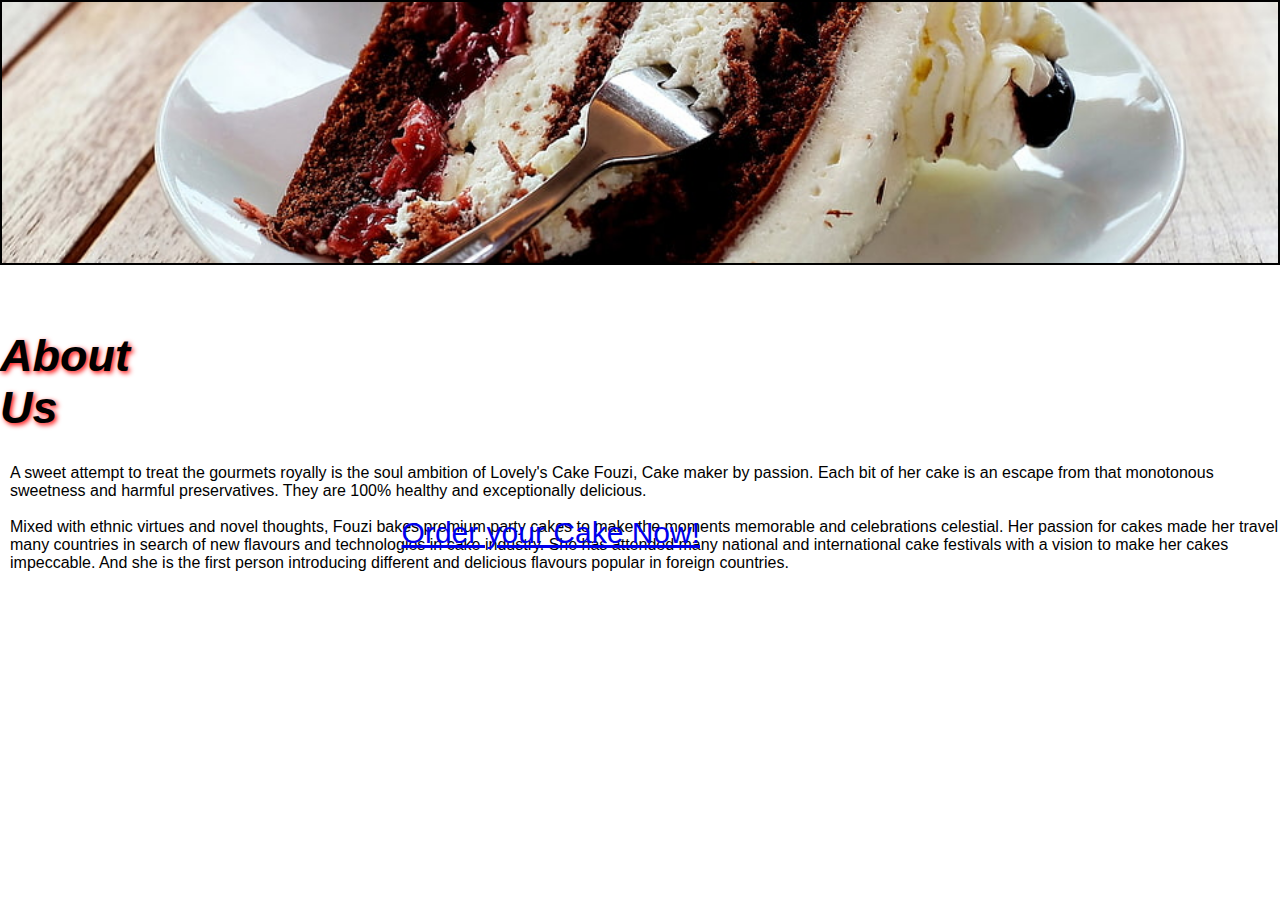
==== About-us.html @ b07414d0 "Brought search field in each pages" ====
<!DOCTYPE html>
<html lang="en">
<head>
  <meta charset="UTF-8">
  <meta name="viewport" content="width=device-width, initial-scale=1.0">
  <link rel="stylesheet" type="text/css" href="lovely.css">
  <title>About Us</title>
</head>
<header class="header-contactus"></header>
<body>
  <div class='glow'><a href="file:///c:/Users/Sharon/Documents/Deepthy's/Lovely_Cakes/Lovely.html">Order your Cake Now!</a></div>
  <h3>About Us</h3>
  
  <p>A sweet attempt to treat the gourmets royally is the soul ambition of Lovely's Cake Fouzi, Cake maker by passion. Each bit of her cake is an escape from that monotonous sweetness and harmful preservatives. They are 100% healthy and exceptionally delicious.<br><br>
  Mixed with ethnic virtues and novel thoughts, Fouzi bakes premium party cakes to make the moments memorable and celebrations celestial. Her passion for cakes made her travel many countries in search of new flavours and technologies in cake industry. She has attended many national and international cake festivals with a vision to make her cakes impeccable. And she is the first person introducing different and delicious flavours popular in foreign countries.</p>
</body>
</html>
---- lovely.css ----
*{
  font-family: 'PT Sans', sans-serif; 
  box-sizing: border-box;
}
body{
  background-color: white;
} 
h1{
color:black;
font-family: verdana;
font-size:300%;
text-align: center;
}
h2{
margin-left: 24%;
}
h3{
margin-right: 85%;
font-size:45px;
margin-top:65px;
text-shadow: 2px 2px 5px red;
font-style: italic;
}
h4{
  margin-left: 30%;
}

/* About us para*/
p {
margin-left: 10px;
margin-top: -15px;
}

ul{
list-style-type:none;
}
header{
background-color: black;
color:white;
text-align: right;
height: 120px;
width: 100%;
margin-top:-60px;




}
footer{ 
background-color: black;
color:white;
text-align: right;
height: 100px;
width: 100%;

}
.header-contactus{
background-image: url('cake-slice.jpg');
background-size: cover;
background-position: center;
background-repeat: no-repeat;

width:100%;
min-height: 7cm;
margin: auto;
border:solid black 2px;

}
img{
size: 250px;
width:250px;
border-radius: 25%;
border: 5px solid black;
background-size: fill;
}
figcaption{
font-size:18px;
}
#caption:hover, #caption:active{
  color: red;
 

}
#caption{
color:white;
top:-70px;
position: relative;
margin-left:35px;
margin-right:15px;
word-spacing: -1px;
font-family: 'PT Sans', sans-serif;
font-size: 18px;
overflow: hidden;


}

/* .column{
float: left;
padding: 20px;
} */
.row::after
{display: table;
content: "";
clear: both;
}
form{
margin: 0 auto;
width: 400px;
padding: 1em;
border: 1px solid #CCC;
border-radius: 1em;
}
ul 
{ 
list-style: none; 
padding: 0; 
margin: 0;
}
form li + li {
 margin-top: 1em;
}
label { 
display: inline-block;
width: 90px;
text-align: right; 
}
input, textarea{
font: 1em sans-serif; 
width: 300px;
box-sizing: border-box;
border: 1px solid #999;
}
input:focus, textarea:focus 
{
border-color: #000;
}
textarea{
vertical-align: top;
height: 5em;
}
/* .div{
padding-left: 130px;
} */
.buttonsubmit{
text-align: center;
}
.glow {
font-size: 30px;
position: absolute;
right: 580px;
bottom: 350px;
 color: black;
 -webkit-animation: glow 1s ease-in-out infinite alternate;
-moz-animation: glow 1s ease-in-out infinite alternate;animation: glow 1s ease-in-out infinite alternate;}
@-webkit-keyframes glow {
  from {text-shadow: 0 0 10px #fff, 0 0 20px #fff, 0 0 30px #e60073, 0 0 40px #e60073, 0 0 50px #e60073, 0 0 60px #e60073, 0 0 70px #e60073;}
to {text-shadow: 0 0 20px #fff, 0 0 30px #ff4da6, 0 0 40px #ff4da6, 0 0 50px #ff4da6, 0 0 60px #ff4da6, 0 0 70px #ff4da6, 0 0 80px #ff4da6;}
}
.topnav .search-container {
  margin-top: -105px;
  padding-right: 30px;
  padding-top: 30px;
}
.topnav input[type=text] {
  padding: 6px;
 width:170px;
  font-size: 17px;
  border: none;
  padding-left: 10px;
}
/* face book Youtube icons*/
.fa {
  padding: 5px;
  font-size: 10px;
  width: 30px;
  text-align: center;
  text-decoration: none;
  margin: -10px 10px;
  
}
.fp{
  margin-right:70%;
  margin-top: 100px;
  color:white;
  }
.fp:hover{
  color:red;
}
.fa:hover {
    opacity: 0.7;
}

.fa-facebook {
  background: #3B5998;
  color: white;
}
.fa-youtube {
  background: #bb0000;
  color: white;
}
button{
  background-color: lightblue;
  margin-left: 40px;
  margin-top:-15px;
}
figcaption{
  margin-left: 35px;
}
/*.sidebar{
  margin-right: 10px;
  height: 65%;
  width: 300px;
  position: fixed;
  z-index: 1;
  top: 30;
  right: 0;
  background-color:lightpink;
  overflow-x: hidden;
  padding-top: 16px;
}
.price{
  margin-left: 50px;
  margin-top:-20px;
 color:darkblue
} 
.dotted{
  border-style: solid;
  border-width: 1px;
  }*/
  .show-cart li {
    display: flex;
  }
  .card {
    margin-bottom: 20px;
  }
  .shop-item {
    margin: 30px;
  }

.shop-item-title {
    display: block;
    width: 100%;
    text-align: center;
    font-weight: bold;
    font-size: 1.5em;
    color: #333;
    margin-bottom: 10px;
}

.shop-item-image {
    height: 200px;
}

.shop-item-details {
    display: flex;
    align-items: center;
    padding: 20px;
}

.shop-item-price {
    flex-grow: 1;
    color:black ;
    margin-top:-10px;
}

.shop-items {
    display: flex;
    flex-wrap: wrap;
    justify-content: space-around;
   
}

.cart-header {
    font-weight: bold;
    font-size: 1.25em;
    color: #333;
}

.cart-column {
    display: flex;
    align-items: center;
    border-bottom: 1px solid black;
    margin-right: 1.5em;
    padding-bottom: 10px;
    margin-top: 10px;
}

.cart-row {
    display: flex;
}

.cart-item {
    width: 45%;
}

.cart-price {
    width: 20%;
    font-size: 1.2em;
    color: #333;
}

.cart-quantity {
    width: 35%;
}

.cart-item-title {
    color: #333;
    margin-left: .5em;
    font-size: 1.2em;
}

.cart-item-image {
    width: 75px;
    height: auto;
    border-radius: 10px;
}

.btn-danger {
    color: white;
    background-color: #EB5757;
    border: none;
    border-radius: .3em;
    font-weight: bold;
}

.btn-danger:hover {
    background-color: #CC4C4C;
}

.cart-quantity-input {
    height: 34px;
    width: 50px;
    border-radius: 5px;
    border: 1px solid #56CCF2;
    background-color: #eee;
    color: #333;
    padding: 0;
    text-align: center;
    font-size: 1.2em;
    margin-right: 25px;
}

.cart-row:last-child {
    border-bottom: 1px solid black;
}

.cart-row:last-child .cart-column {
    border: none;
}

.cart-total {
    text-align: end;
    margin-top: 10px;
    margin-right: 10px;
}

.cart-total-title {
    font-weight: bold;
    font-size: 1.5em;
    color: black;
    margin-right: 20px;
}

.cart-total-price {
    color: #333;
    font-size: 1.1em;
}

.btn-purchase {
    display: block;
    margin: 40px auto 80px auto;
    font-size: 1.75em;
}
.section-header{
 margin-left: 550px;
}
* {box-sizing: border-box}
body {font-family: Verdana, sans-serif; margin:0}
.mySlides {display: none}


  

  

/* Slideshow container */
.slideshow-container {
  max-width: 500px;
  position: relative;
  margin-left:480px;
 }
 img {vertical-align: middle;
  width:-5px;
  height: 400px;
  margin-top:50x}

/* Next & previous buttons */
.prev, .next {
  cursor: pointer;
  position: absolute;
  top: 50%;
  width: auto;
  padding: 26px;
  margin-top: -25px;
  color: black;
  font-weight: bold;
  font-size: 18px;
  transition: 0.6s ease;
  border-radius: 0 3px 3px 0;
  user-select: none;
}

/* Position the "next button" to the right */
.next {
 left:350px;
 border-radius: 0px 0 0 0px;
}
.prev{
  left:5px;
  border-radius: 0px 0 0 0px;
} 

/* On hover, add a black background color with a little bit see-through */
.prev:hover, .next:hover {
  background-color: lightgrey;
  border-radius: 5px;
}




.active, .dot:hover {
  background-color: #717171;
}

/* Fading animation */
.fade {
  -webkit-animation-name: fade;
  -webkit-animation-duration: 1.5s;
  animation-name: fade;
  animation-duration: 1.5s;
}

@-webkit-keyframes fade {
  from {opacity: .4} 
  to {opacity: 1}
}

@keyframes fade {
  from {opacity: .4} 
  to {opacity: 1}
}

/* On smaller screens, decrease text size */
@media only screen and (max-width: 300px) {
  .prev, .next,.text {font-size: 11px}
}
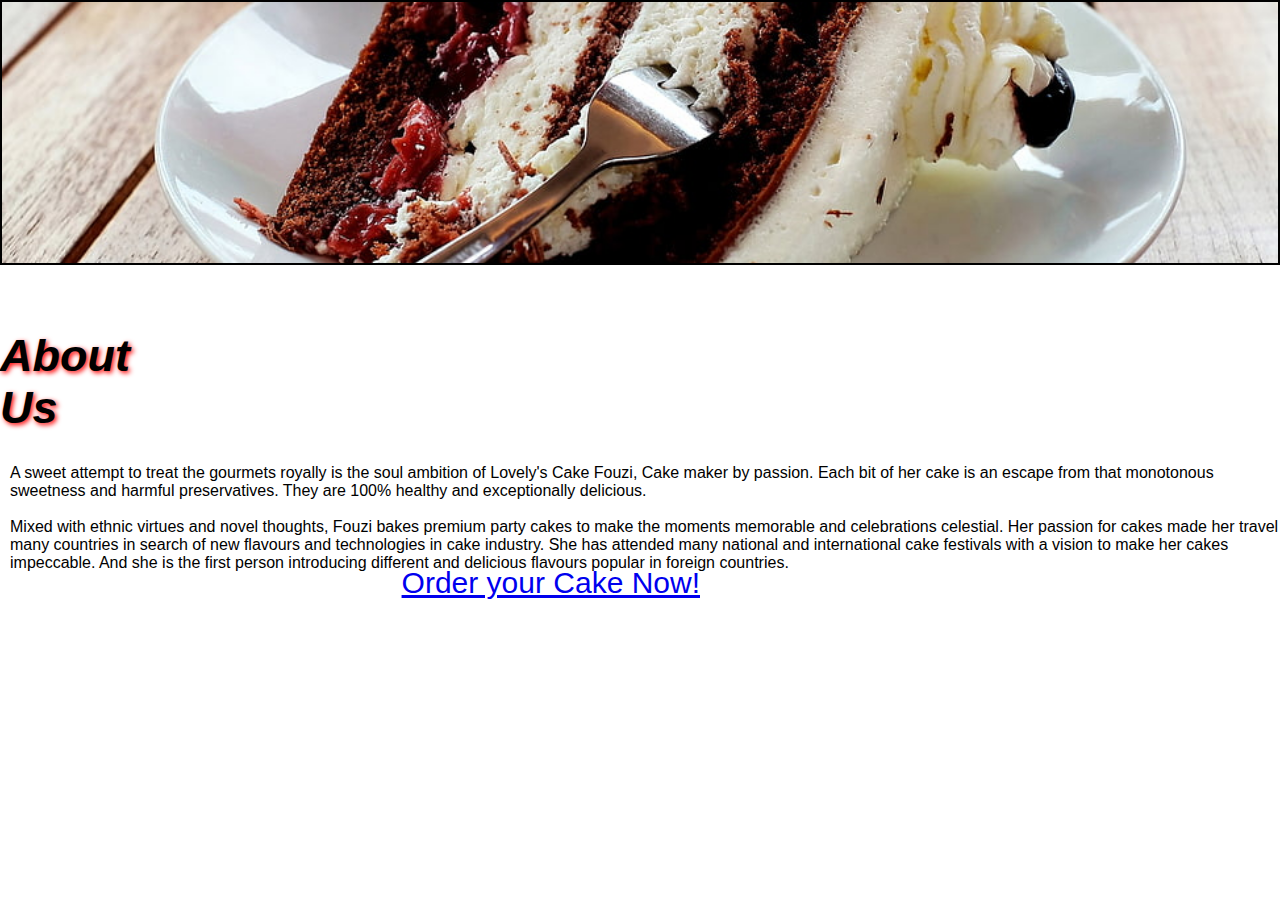
==== commit 2adbfddd: "Few changes made" ====
--- a/About-us.html
+++ b/About-us.html
@@ -8,7 +8,7 @@
 </head>
 <header class="header-contactus"></header>
 <body>
-  <div class='glow'><a href="file:///c:/Users/Sharon/Documents/Deepthy's/Lovely_Cakes/Lovely.html">Order your Cake Now!</a></div>
+  <div class='glow'><a href="file:///C:/Users/sharo/Documents/Deepthy's/Lovely_Cakes/Lovely.html">Order your Cake Now!</a></div>
   <h3>About Us</h3>
   
   <p>A sweet attempt to treat the gourmets royally is the soul ambition of Lovely's Cake Fouzi, Cake maker by passion. Each bit of her cake is an escape from that monotonous sweetness and harmful preservatives. They are 100% healthy and exceptionally delicious.<br><br>
--- a/lovely.css
+++ b/lovely.css
@@ -1,6 +1,6 @@
 *{
   font-family: 'PT Sans', sans-serif; 
-  box-sizing: border-box;
+  /* box-sizing: border-box; */
 }
 body{
   background-color: white;
@@ -35,16 +35,15 @@
 list-style-type:none;
 }
 header{
+background: linear-gradient(90deg, rgb(28, 27, 27) 0%, rgb(26, 23, 23) 100%);
 background-color: black;
 color:white;
 text-align: right;
 height: 120px;
 width: 100%;
 margin-top:-60px;
-
-
-
-
+position: sticky;
+top:0;
 }
 footer{ 
 background-color: black;
@@ -52,7 +51,6 @@
 text-align: right;
 height: 100px;
 width: 100%;
-
 }
 .header-contactus{
 background-image: url('cake-slice.jpg');
@@ -83,16 +81,13 @@
 }
 #caption{
 color:white;
-top:-70px;
+top:-100px;
 position: relative;
 margin-left:35px;
 margin-right:15px;
 word-spacing: -1px;
-font-family: 'PT Sans', sans-serif;
 font-size: 18px;
 overflow: hidden;
-
-
 }
 
 /* .column{
@@ -149,7 +144,7 @@
 font-size: 30px;
 position: absolute;
 right: 580px;
-bottom: 350px;
+bottom: 300px;
  color: black;
  -webkit-animation: glow 1s ease-in-out infinite alternate;
 -moz-animation: glow 1s ease-in-out infinite alternate;animation: glow 1s ease-in-out infinite alternate;}
@@ -172,16 +167,17 @@
 /* face book Youtube icons*/
 .fa {
   padding: 5px;
-  font-size: 10px;
+  font-size: 30px;
   width: 30px;
   text-align: center;
   text-decoration: none;
-  margin: -10px 10px;
-  
+  margin:5px 2px;
+ border-radius: 50%; 
+ position: relative;
+ bottom:50px;
 }
 .fp{
-  margin-right:70%;
-  margin-top: 100px;
+  margin-right:80%;
   color:white;
   }
 .fp:hover{
